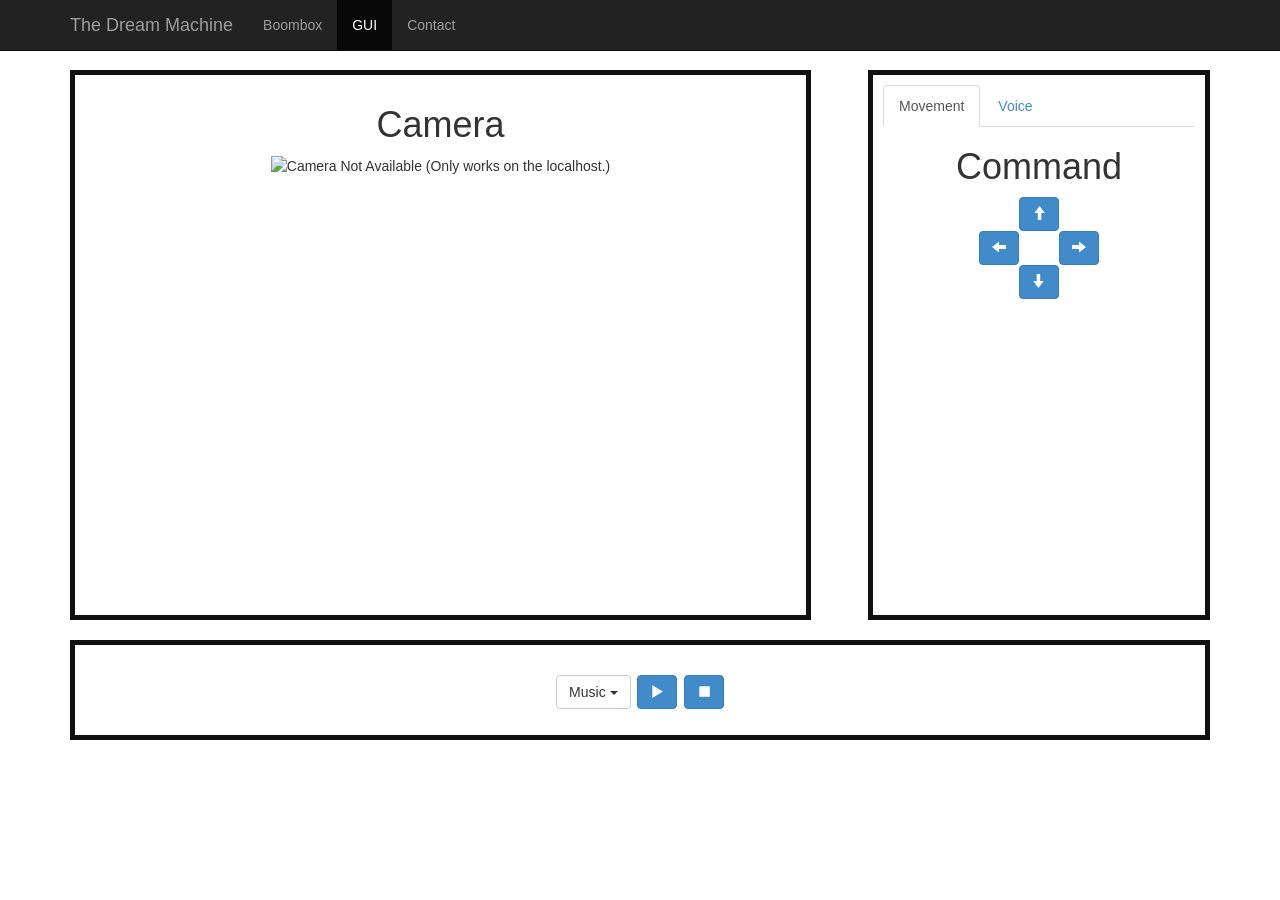
==== index.html @ 889e5d4f "Moving the blog and about html over to the github.io" ====
<!DOCTYPE html>
<html lang="en">
  <head>
    <meta charset="utf-8">
    <meta http-equiv="X-UA-Compatible" content="IE=edge">
    <meta name="viewport" content="width=device-width, initial-scale=1">
    <meta name="description" content="">
    <meta name="author" content="">
    <link rel="icon" href="favicon.ico">

    <title>The Dream Machine Web GUI</title>
    <!-- usuage: 1) launch the turtlebot (minimal & 3d-sensor) 2) launch the gui 3) http://localhost:31337/ -->
    <!-- also need to run robot.launch and rosbridge on the turtlebot itself -->

    <!-- Bootstrap core CSS -->
    <link href="css/bootstrap.min.css" rel="stylesheet">

    <!-- Custom styles for this template -->
    <link href="css/starter-template.css" rel="stylesheet">
    <link rel="stylesheet" type="text/css" href="http://ajax.googleapis.com/ajax/libs/jqueryui/1.8/themes/base/jquery-ui.css" />
    <link href="//netdna.bootstrapcdn.com/bootstrap/3.0.0/css/bootstrap-glyphicons.css" rel="stylesheet">

    <link rel="stylesheet" href="//code.jquery.com/ui/1.11.2/themes/smoothness/jquery-ui.css">

    <!-- My Own gui.css: -->
    <link href="css/gui.css" rel="stylesheet">

    <!-- HTML5 shim and Respond.js for IE8 support of HTML5 elements and media queries -->
    <!--[if lt IE 9]>
      <script src="https://oss.maxcdn.com/html5shiv/3.7.2/html5shiv.min.js"></script>
      <script src="https://oss.maxcdn.com/respond/1.4.2/respond.min.js"></script>
    <![endif]-->

    <!-- image viewer -->
    <script type="text/javascript" src="http://cdn.robotwebtools.org/EventEmitter2/current/eventemitter2.min.js"></script>
    <script type="text/javascript" src="http://cdn.robotwebtools.org/mjpegcanvasjs/current/mjpegcanvas.min.js"></script>

    <!-- teleop -->
    <script type="text/javascript" src="http://cdn.robotwebtools.org/roslibjs/current/roslib.min.js"></script>
    <script type="text/javascript" src="http://cdn.robotwebtools.org/keyboardteleopjs/current/keyboardteleop.min.js"></script>


    <!-- For the web image viewer setup: -->
    <script type="text/javascript">
      /**
       * Setup all visualization & GUI elements when the page is loaded. 
       */
      function init() {
      // $(document).ready(init);
        // var ros = new ROSLIB.Ros({
        //     url : 'ws://localhost:9090'
        // });

        // ros.on('connection', function() {
        //     console.log('Connected to websocket server.');
        // });

        // ros.on('error', function(error) {
        //     console.log('Error connecting to websocket server: ', error);
        // });

        // ros.on('close', function() {
        //     console.log('Connection to websocket server closed.');
        // });

        // var listener = new ROSLIB.Topic({
        //     ros : ros,
        //     name : '/voice_handler/voice_actions',
        //     messageType : 'std_msgs/String'   
        // });

        // listener.subscribe(function(message) {
        //     console.log('Received message on ' + listener.name + ': ' + message.data);
        //     listener.unsubscribe();
        // });

        // console.log(listener);

        // alert("HELLO");

        // Create the main viewer.
        // var viewer = new MJPEGCANVAS.Viewer({
        //   divID : 'mjpeg',
        //   host : 'localhost',
        //   width : 640,
        //   height : 480,
        //   topic : '/camera/rgb/image_color'
        // });

      //   // Connecting to ROS.
      //   var ros = new ROSLIB.Ros({
      //     url : 'ws://softshell.cs.washington.edu:9090'
      //   });

      //   // Initialize the teleop.
      //   var teleop = new KEYBOARDTELEOP.Teleop({
      //     ros : ros,
      //     topic : '/base_controller/command'
      //   });

      //   // Create a UI slider using JQuery UI.
      //   $('#speed-slider').slider({
      //     range : 'min',
      //     min : 0,
      //     max : 100,
      //     value : 90,
      //     slide : function(event, ui) {
      //       // Change the speed label.
      //       $('#speed-label').html('Speed: ' + ui.value + '%');
      //       // Scale the speed.
      //       teleop.scale = (ui.value / 100.0);
      //     }
      //   });

      //   // Set the initial speed .
      //   $('#speed-label').html('Speed: ' + ($('#speed-slider').slider('value')) + '%');
      //   teleop.scale = ($('#speed-slider').slider('value') / 100.0);
      }

      // ros.on('connection', function() {
      //     console.log('Connected to websocket server.');
      // });

      // ros.on('error', function(error) {
      //     console.log('Error connecting to websocket server: ', error);
      // });

      // ros.on('close', function() {
      //     console.log('Connection to websocket server closed.');
      // });

      // var listener = new ROSLIB.Topic({
      //     ros : ros,
      //     name : '/voice_handler/voice_actions',
      //     messageType : 'std_msgs/String'
      // });

      // listener.subscribe(function(message) {
      //     console.log('Received message on ' + listener.name + ': ' + message.data);
      //     alert("hello");
      //     listener.unsubscribe();
      // });

      // ros.getParams(function(params) {
      //     console.log(params);
      // });

    </script>
  </head>

  <body onload="init()">
    <nav class="navbar navbar-inverse navbar-fixed-top" role="navigation">
      <div class="container">
        <div class="navbar-header">
          <button type="button" class="navbar-toggle collapsed" data-toggle="collapse" data-target="#navbar" aria-expanded="false" aria-controls="navbar">
            <span class="sr-only">Toggle navigation</span>
            <span class="icon-bar"></span>
            <span class="icon-bar"></span>
            <span class="icon-bar"></span>
          </button>
          <a class="navbar-brand" href="#">The Dream Machine</a>
        </div>
        <div id="navbar" class="collapse navbar-collapse">
          <ul class="nav navbar-nav">
            <li><a href="#">Boombox</a></li>
            <li class="active"><a href="index.html">GUI</a></li>
            <li><a href="#">Contact</a></li>
          </ul>
        </div><!--/.nav-collapse -->
      </div>
    </nav>

    <div class="container">
      <div class="starter-template">
        <!-- For the ROS image viewer: -->
        <div id="image-div">
          <h1>Camera</h1>
          <div id="mjpeg"></div>
          <img src="http://localhost:8080/stream?topic=/camera/rgb/image_raw" alt="Camera Not Available (Only works on the localhost.)" style="width:560px;height:420px"/>
          <!-- 640/480 -->
        </div>
      </div>

      <div class="starter-template">
        <div id="command-div">

          <ul class="nav nav-tabs" role="tablist" id="myTab">
            <li role="presentation" class="active"><a href="#movement-tab" role="tab" data-toggle="tab">Movement</a></li>
            <li role="presentation"><a href="#voice-tab" role="tab" data-toggle="tab">Voice</a></li>
          </ul>

          <div class="tab-content">
            <div role="tabpanel" class="tab-pane active" id="movement-tab">
              <h1>Command</h1>
              <div id="speed-label"></div>
              <div id="speed-slider"></div>
              <div id="arrow-commands">
                <table>
                  <tr>
                    <td></td>
                    <!-- forward -->
                    <td><button class="btn btn-primary" id="forward-command" ><span class="glyphicon glyphicon-arrow-up"></span></button></td>
                    <td></td>
                  </tr>
                  <tr>
                    <!-- left -->
                    <td><button class="btn btn-primary" onmousedown="base_command_start(0, 0, 0.5)" onmouseup="base_command_end()"><span class="glyphicon glyphicon-arrow-left"></span></button></td>
                    <td></td>
                    <!-- right -->
                    <td><button class="btn btn-primary" onmousedown="base_command_start(0, 0, -0.5)" onmouseup="base_command_end()"><span class="glyphicon glyphicon-arrow-right"></span></button></td>
                  </tr>
                  <tr>
                    <td></td>
                    <!-- backward -->
                    <td><button class="btn btn-primary" onmousedown="base_command_start(-0.1, 0, 0)" onmouseup="base_command_end()"><span class="glyphicon glyphicon-arrow-down"></span></button></td>
                    <td></td>
                  </tr>
                </table>
              </div>
            </div>

            <div role="tabpanel" class="tab-pane" id="voice-tab">
              <div id="previous-commands">
                <h3>Previous Commands</h3>
                  <ol id="command-list" class="list-group"></ol>
              </div>
            </div>
          </div>
        </div>
      </div>

      <div class="starter-template">
        <div id="music-div">
          <h3>
            <div class="dropdown">
              <button class="btn btn-default dropdown-toggle" type="button" id="dropdownMenu1" data-toggle="dropdown">
                Music
                <span class="caret"></span>
              </button>
              <ul id="music-dropdown" class="dropdown-menu" role="menu" aria-labelledby="dropdownMenu1">
                <li id="cirrus" role="presentation"><a role="menuitem" tabindex="-1" href="#">Bonobo - Cirrus.wav</a></li>
                <li id="recurring" role="presentation"><a role="menuitem" tabindex="-1" href="#">Bonobo - Recurring.wav</a></li>
                <li id="silver" role="presentation"><a role="menuitem" tabindex="-1" href="#">Bonobo - Silver.wav</a></li>
                <li id="never" role="presentation"><a role="menuitem" tabindex="-1" href="#">Rick Astley - Never Gonna Give You Up.wav</a></li>
                <li id="baby" role="presentation"><a role="menuitem" tabindex="-1" href="#">Sir MixALot - Baby Got Back.wav</a></li>
                <li id="beautiful" role="presentation"><a role="menuitem" tabindex="-1" href="#">Uppermost - Beautiful Light.wav</a></li>
                <li id="energy" role="presentation"><a role="menuitem" tabindex="-1" href="#">Uppermost - Energy.wav</a></li>
              </ul>

              <button id="play-music" class="btn btn-primary"><span class="glyphicon glyphicon-play"></span></button>
              <button id="stop-music" class="btn btn-primary"><span class="glyphicon glyphicon-stop"></span></button>
            </div>
          </h3>
        </div>
      </div>

    </div><!-- /.container -->

    <!-- Bootstrap core JavaScript
    ================================================== -->
    <!-- Placed at the end of the document so the pages load faster -->
    <script src="https://ajax.googleapis.com/ajax/libs/jquery/1.11.1/jquery.min.js"></script>
    <script type="text/javascript" src="https://ajax.googleapis.com/ajax/libs/jqueryui/1.11.1/jquery-ui.min.js"></script>
    <script src="js/bootstrap.min.js"></script>
    <!-- IE10 viewport hack for Surface/desktop Windows 8 bug -->
    <!-- <script src="js/ie10-viewport-bug-workaround.js"></script> -->
    <script src="js/kinetic-v4.7.2.min.js"></script>
    <script src="js/command.js"></script>
  </body>
</html>
---- css/starter-template.css ----
body {
  padding-top: 70px;
}
---- css/gui.css ----
#image-div {
  border: 5px solid #101010;
  width: 65%;
  height: 550px;
  float: left;
  margin-bottom: 20px;
}

#command-div {
  border: 5px solid #101010;
  width: 30%;
  height: 550px;
  float: right;
  overflow: hidden;
}

#music-div {
  border: 5px solid #101010;
  height: 100px;
  clear: both;
}

#previous-commands {
  border: 5px solid #101010;
  height: 425px;
  margin: 20px;
  overflow: scroll;
}

#image-div, #command-div, #music-div {
  padding: 10px 10px;
  text-align: center;
}

#arrow-commands {
  text-align: center;
  width: 120px;
  margin: 0 auto;
  padding-bottom: 30px;
}
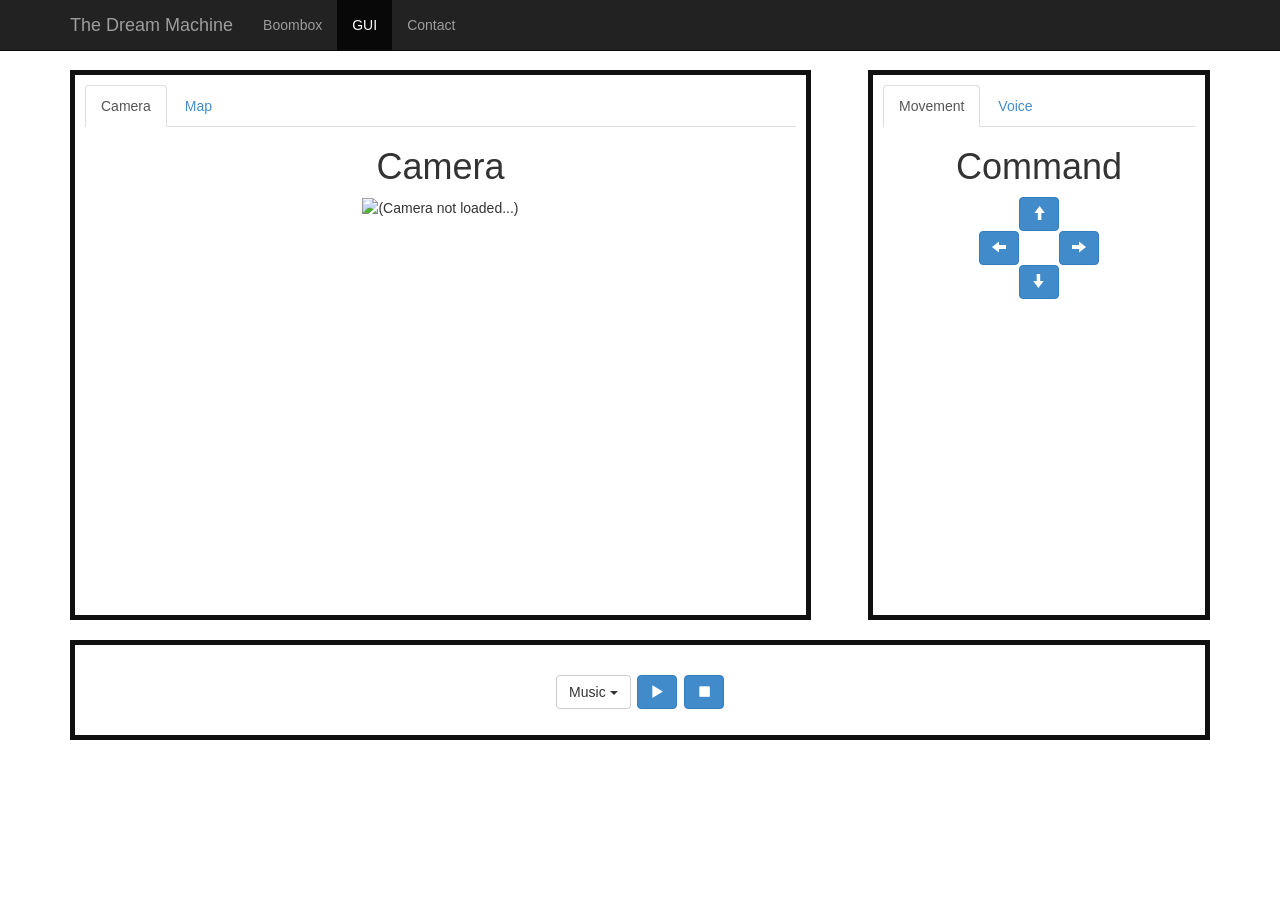
==== commit 091a024b: "Working on incorporating the map in the web gui." ====
--- a/index.html
+++ b/index.html
@@ -16,139 +16,35 @@
     <link href="css/bootstrap.min.css" rel="stylesheet">
 
     <!-- Custom styles for this template -->
-    <link href="css/starter-template.css" rel="stylesheet">
     <link rel="stylesheet" type="text/css" href="http://ajax.googleapis.com/ajax/libs/jqueryui/1.8/themes/base/jquery-ui.css" />
     <link href="//netdna.bootstrapcdn.com/bootstrap/3.0.0/css/bootstrap-glyphicons.css" rel="stylesheet">
-
     <link rel="stylesheet" href="//code.jquery.com/ui/1.11.2/themes/smoothness/jquery-ui.css">
 
     <!-- My Own gui.css: -->
     <link href="css/gui.css" rel="stylesheet">
 
-    <!-- HTML5 shim and Respond.js for IE8 support of HTML5 elements and media queries -->
-    <!--[if lt IE 9]>
-      <script src="https://oss.maxcdn.com/html5shiv/3.7.2/html5shiv.min.js"></script>
-      <script src="https://oss.maxcdn.com/respond/1.4.2/respond.min.js"></script>
-    <![endif]-->
+    <!-- Bootstrap core JavaScript
+    ================================================== -->
+    <script src="https://ajax.googleapis.com/ajax/libs/jquery/1.11.1/jquery.min.js"></script>
+    <script type="text/javascript" src="https://ajax.googleapis.com/ajax/libs/jqueryui/1.11.1/jquery-ui.min.js"></script>
+    <script src="js/bootstrap.min.js"></script>
 
-    <!-- image viewer -->
+    <!-- local JS files -->
+    <script src="js/kinetic-v4.7.2.min.js"></script>
+    <script src="js/command.js"></script>
+
+    <!-- required scripts -->
+    <script type="text/javascript" src="http://cdn.robotwebtools.org/EaselJS/current/easeljs.min.js"></script>
     <script type="text/javascript" src="http://cdn.robotwebtools.org/EventEmitter2/current/eventemitter2.min.js"></script>
     <script type="text/javascript" src="http://cdn.robotwebtools.org/mjpegcanvasjs/current/mjpegcanvas.min.js"></script>
-
-    <!-- teleop -->
     <script type="text/javascript" src="http://cdn.robotwebtools.org/roslibjs/current/roslib.min.js"></script>
     <script type="text/javascript" src="http://cdn.robotwebtools.org/keyboardteleopjs/current/keyboardteleop.min.js"></script>
-
-
-    <!-- For the web image viewer setup: -->
-    <script type="text/javascript">
-      /**
-       * Setup all visualization & GUI elements when the page is loaded. 
-       */
-      function init() {
-      // $(document).ready(init);
-        // var ros = new ROSLIB.Ros({
-        //     url : 'ws://localhost:9090'
-        // });
-
-        // ros.on('connection', function() {
-        //     console.log('Connected to websocket server.');
-        // });
-
-        // ros.on('error', function(error) {
-        //     console.log('Error connecting to websocket server: ', error);
-        // });
-
-        // ros.on('close', function() {
-        //     console.log('Connection to websocket server closed.');
-        // });
-
-        // var listener = new ROSLIB.Topic({
-        //     ros : ros,
-        //     name : '/voice_handler/voice_actions',
-        //     messageType : 'std_msgs/String'   
-        // });
-
-        // listener.subscribe(function(message) {
-        //     console.log('Received message on ' + listener.name + ': ' + message.data);
-        //     listener.unsubscribe();
-        // });
-
-        // console.log(listener);
-
-        // alert("HELLO");
-
-        // Create the main viewer.
-        // var viewer = new MJPEGCANVAS.Viewer({
-        //   divID : 'mjpeg',
-        //   host : 'localhost',
-        //   width : 640,
-        //   height : 480,
-        //   topic : '/camera/rgb/image_color'
-        // });
-
-      //   // Connecting to ROS.
-      //   var ros = new ROSLIB.Ros({
-      //     url : 'ws://softshell.cs.washington.edu:9090'
-      //   });
-
-      //   // Initialize the teleop.
-      //   var teleop = new KEYBOARDTELEOP.Teleop({
-      //     ros : ros,
-      //     topic : '/base_controller/command'
-      //   });
-
-      //   // Create a UI slider using JQuery UI.
-      //   $('#speed-slider').slider({
-      //     range : 'min',
-      //     min : 0,
-      //     max : 100,
-      //     value : 90,
-      //     slide : function(event, ui) {
-      //       // Change the speed label.
-      //       $('#speed-label').html('Speed: ' + ui.value + '%');
-      //       // Scale the speed.
-      //       teleop.scale = (ui.value / 100.0);
-      //     }
-      //   });
-
-      //   // Set the initial speed .
-      //   $('#speed-label').html('Speed: ' + ($('#speed-slider').slider('value')) + '%');
-      //   teleop.scale = ($('#speed-slider').slider('value') / 100.0);
-      }
-
-      // ros.on('connection', function() {
-      //     console.log('Connected to websocket server.');
-      // });
-
-      // ros.on('error', function(error) {
-      //     console.log('Error connecting to websocket server: ', error);
-      // });
-
-      // ros.on('close', function() {
-      //     console.log('Connection to websocket server closed.');
-      // });
-
-      // var listener = new ROSLIB.Topic({
-      //     ros : ros,
-      //     name : '/voice_handler/voice_actions',
-      //     messageType : 'std_msgs/String'
-      // });
-
-      // listener.subscribe(function(message) {
-      //     console.log('Received message on ' + listener.name + ': ' + message.data);
-      //     alert("hello");
-      //     listener.unsubscribe();
-      // });
-
-      // ros.getParams(function(params) {
-      //     console.log(params);
-      // });
-
-    </script>
+    <script type="text/javascript" src="http://cdn.robotwebtools.org/ros2djs/current/ros2d.min.js"></script>
+    <script type="text/javascript" src="http://cdn.robotwebtools.org/nav2djs/current/nav2d.min.js"></script>
   </head>
 
-  <body onload="init()">
+  <body>
+    <!-- navbar -->
     <nav class="navbar navbar-inverse navbar-fixed-top" role="navigation">
       <div class="container">
         <div class="navbar-header">
@@ -170,101 +66,108 @@
       </div>
     </nav>
 
+    <!-- entire body for the web gui -->
     <div class="container">
-      <div class="starter-template">
-        <!-- For the ROS image viewer: -->
-        <div id="image-div">
-          <h1>Camera</h1>
-          <div id="mjpeg"></div>
-          <img src="http://localhost:8080/stream?topic=/camera/rgb/image_raw" alt="Camera Not Available (Only works on the localhost.)" style="width:560px;height:420px"/>
-          <!-- 640/480 -->
+
+      <!-- viewer tabs -->
+      <div id="image-div">
+
+        <ul class="nav nav-tabs" role="tablist" id="viewer-tabs">
+          <li role="presentation" class="active"><a href="#camera-tab" role="tab" data-toggle="tab">Camera</a></li>
+          <li role="presentation"><a href="#map-tab" role="tab" data-toggle="tab">Map</a></li>
+        </ul>
+
+        <div class="tab-content">
+          <!-- camera tab -->
+          <div role="tabpanel" class="tab-pane active" id="camera-tab">
+            <h1>Camera</h1>
+            <img src="http://localhost:8080/stream?topic=/camera/rgb/image_raw" alt="(Camera not loaded...)" style="width:560px;height:420px"/> <!-- 640/480 -->
+          </div>
+
+          <!-- map tab -->
+          <div role="tabpanel" class="tab-pane" id="map-tab">
+            <h1>Map</h1>
+            <div id="map_nav"></div>
+          </div>
         </div>
       </div>
 
-      <div class="starter-template">
-        <div id="command-div">
+      <!-- command tabs -->
+      <div id="command-div">
 
-          <ul class="nav nav-tabs" role="tablist" id="myTab">
-            <li role="presentation" class="active"><a href="#movement-tab" role="tab" data-toggle="tab">Movement</a></li>
-            <li role="presentation"><a href="#voice-tab" role="tab" data-toggle="tab">Voice</a></li>
-          </ul>
+        <ul class="nav nav-tabs" role="tablist" id="command-tabs">
+          <li role="presentation" class="active"><a href="#movement-tab" role="tab" data-toggle="tab">Movement</a></li>
+          <li role="presentation"><a href="#voice-tab" role="tab" data-toggle="tab">Voice</a></li>
+        </ul>
 
-          <div class="tab-content">
-            <div role="tabpanel" class="tab-pane active" id="movement-tab">
-              <h1>Command</h1>
-              <div id="speed-label"></div>
-              <div id="speed-slider"></div>
-              <div id="arrow-commands">
-                <table>
-                  <tr>
-                    <td></td>
-                    <!-- forward -->
-                    <td><button class="btn btn-primary" id="forward-command" ><span class="glyphicon glyphicon-arrow-up"></span></button></td>
-                    <td></td>
-                  </tr>
-                  <tr>
-                    <!-- left -->
-                    <td><button class="btn btn-primary" onmousedown="base_command_start(0, 0, 0.5)" onmouseup="base_command_end()"><span class="glyphicon glyphicon-arrow-left"></span></button></td>
-                    <td></td>
-                    <!-- right -->
-                    <td><button class="btn btn-primary" onmousedown="base_command_start(0, 0, -0.5)" onmouseup="base_command_end()"><span class="glyphicon glyphicon-arrow-right"></span></button></td>
-                  </tr>
-                  <tr>
-                    <td></td>
-                    <!-- backward -->
-                    <td><button class="btn btn-primary" onmousedown="base_command_start(-0.1, 0, 0)" onmouseup="base_command_end()"><span class="glyphicon glyphicon-arrow-down"></span></button></td>
-                    <td></td>
-                  </tr>
-                </table>
-              </div>
+        <!-- arrow commands -->
+        <div class="tab-content">
+          <div role="tabpanel" class="tab-pane active" id="movement-tab">
+            <h1>Command</h1>
+            <div id="arrow-commands">
+              <table>
+                <tr>
+                  <td></td>
+                  <!-- forward -->
+                  <td><button class="btn btn-primary" id="forward-command" ><span class="glyphicon glyphicon-arrow-up"></span></button></td>
+                  <td></td>
+                </tr>
+
+                <tr>
+                  <!-- left -->
+                  <td><button class="btn btn-primary" onmousedown="base_command_start(0, 0, 0.5)" onmouseup="base_command_end()"><span class="glyphicon glyphicon-arrow-left"></span></button></td>
+                  <td></td>
+                  <!-- right -->
+                  <td><button class="btn btn-primary" onmousedown="base_command_start(0, 0, -0.5)" onmouseup="base_command_end()"><span class="glyphicon glyphicon-arrow-right"></span></button></td>
+                </tr>
+
+                <tr>
+                  <td></td>
+                  <!-- backward -->
+                  <td><button class="btn btn-primary" onmousedown="base_command_start(-0.1, 0, 0)" onmouseup="base_command_end()"><span class="glyphicon glyphicon-arrow-down"></span></button></td>
+                  <td></td>
+                </tr>
+              </table>
             </div>
+          </div>
 
-            <div role="tabpanel" class="tab-pane" id="voice-tab">
-              <div id="previous-commands">
-                <h3>Previous Commands</h3>
-                  <ol id="command-list" class="list-group"></ol>
-              </div>
+          <!-- voice commands -->
+          <div role="tabpanel" class="tab-pane" id="voice-tab">
+            <div id="previous-commands">
+              <h3>Previous Commands</h3>
+                <ol id="command-list" class="list-group"></ol>
             </div>
           </div>
         </div>
       </div>
 
-      <div class="starter-template">
-        <div id="music-div">
-          <h3>
-            <div class="dropdown">
-              <button class="btn btn-default dropdown-toggle" type="button" id="dropdownMenu1" data-toggle="dropdown">
-                Music
-                <span class="caret"></span>
-              </button>
-              <ul id="music-dropdown" class="dropdown-menu" role="menu" aria-labelledby="dropdownMenu1">
-                <li id="cirrus" role="presentation"><a role="menuitem" tabindex="-1" href="#">Bonobo - Cirrus.wav</a></li>
-                <li id="recurring" role="presentation"><a role="menuitem" tabindex="-1" href="#">Bonobo - Recurring.wav</a></li>
-                <li id="silver" role="presentation"><a role="menuitem" tabindex="-1" href="#">Bonobo - Silver.wav</a></li>
-                <li id="never" role="presentation"><a role="menuitem" tabindex="-1" href="#">Rick Astley - Never Gonna Give You Up.wav</a></li>
-                <li id="baby" role="presentation"><a role="menuitem" tabindex="-1" href="#">Sir MixALot - Baby Got Back.wav</a></li>
-                <li id="beautiful" role="presentation"><a role="menuitem" tabindex="-1" href="#">Uppermost - Beautiful Light.wav</a></li>
-                <li id="energy" role="presentation"><a role="menuitem" tabindex="-1" href="#">Uppermost - Energy.wav</a></li>
-              </ul>
+      <!-- music player div -->
+      <div id="music-div">
+        <h3>
+          <div class="dropdown">
+            <button class="btn btn-default dropdown-toggle" type="button" id="dropdownMenu1" data-toggle="dropdown">
+              Music
+              <span class="caret"></span>
+            </button>
 
-              <button id="play-music" class="btn btn-primary"><span class="glyphicon glyphicon-play"></span></button>
-              <button id="stop-music" class="btn btn-primary"><span class="glyphicon glyphicon-stop"></span></button>
-            </div>
-          </h3>
-        </div>
+            <ul id="music-dropdown" class="dropdown-menu" role="menu" aria-labelledby="dropdownMenu1">
+              <li id="cirrus" role="presentation"><a role="menuitem" tabindex="-1" href="#">Bonobo - Cirrus.wav</a></li>
+              <li id="recurring" role="presentation"><a role="menuitem" tabindex="-1" href="#">Bonobo - Recurring.wav</a></li>
+              <li id="silver" role="presentation"><a role="menuitem" tabindex="-1" href="#">Bonobo - Silver.wav</a></li>
+              <li id="never" role="presentation"><a role="menuitem" tabindex="-1" href="#">Rick Astley - Never Gonna Give You Up.wav</a></li>
+              <li id="baby" role="presentation"><a role="menuitem" tabindex="-1" href="#">Sir MixALot - Baby Got Back.wav</a></li>
+              <li id="beautiful" role="presentation"><a role="menuitem" tabindex="-1" href="#">Uppermost - Beautiful Light.wav</a></li>
+              <li id="energy" role="presentation"><a role="menuitem" tabindex="-1" href="#">Uppermost - Energy.wav</a></li>
+            </ul>
+
+            <button id="play-music" class="btn btn-primary"><span class="glyphicon glyphicon-play"></span></button>
+            <button id="stop-music" class="btn btn-primary"><span class="glyphicon glyphicon-stop"></span></button>
+          </div>
+        </h3>
       </div>
 
     </div><!-- /.container -->
-
-    <!-- Bootstrap core JavaScript
-    ================================================== -->
-    <!-- Placed at the end of the document so the pages load faster -->
-    <script src="https://ajax.googleapis.com/ajax/libs/jquery/1.11.1/jquery.min.js"></script>
-    <script type="text/javascript" src="https://ajax.googleapis.com/ajax/libs/jqueryui/1.11.1/jquery-ui.min.js"></script>
-    <script src="js/bootstrap.min.js"></script>
-    <!-- IE10 viewport hack for Surface/desktop Windows 8 bug -->
-    <!-- <script src="js/ie10-viewport-bug-workaround.js"></script> -->
-    <script src="js/kinetic-v4.7.2.min.js"></script>
-    <script src="js/command.js"></script>
   </body>
 </html>
+
+
--- a/css/gui.css
+++ b/css/gui.css
@@ -1,3 +1,7 @@
+body {
+  padding-top: 70px;
+}
+
 #image-div {
   border: 5px solid #101010;
   width: 65%;
@@ -37,4 +41,6 @@
   width: 120px;
   margin: 0 auto;
   padding-bottom: 30px;
-}+}
+
+
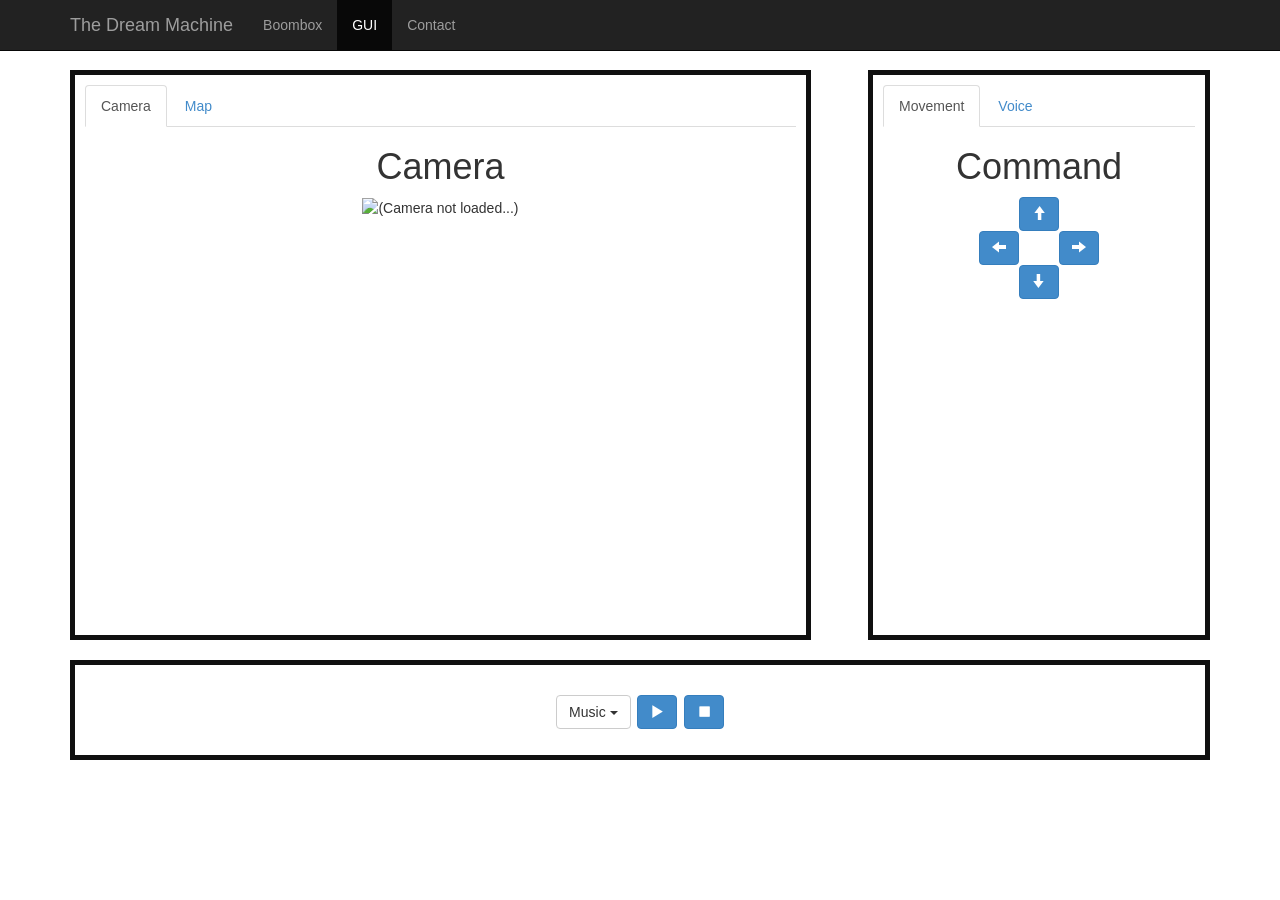
==== commit e60600bd: "Integrated most of v0 and get the map displayed." ====
--- a/index.html
+++ b/index.html
@@ -9,8 +9,16 @@
     <link rel="icon" href="favicon.ico">
 
     <title>The Dream Machine Web GUI</title>
-    <!-- usuage: 1) launch the turtlebot (minimal & 3d-sensor) 2) launch the gui 3) http://localhost:31337/ -->
-    <!-- also need to run robot.launch and rosbridge on the turtlebot itself -->
+    <!-- 
+      usuage instructions:
+        1) ssh & launch from turtlebot (minimal & 3d-sensor)
+        2) roslaunch dream_machine robot.launch (on turtlebot)
+        3) rosrun robot_pose_publisher robot_pose_publisher (on turtlebot - for the map)
+        4) roslaunch turtlebot_navigation amcl_demo.launch map_file:=/home/turtlebot/maps/003d.map.yaml (on turtlebot - for the map)
+        5) roslaunch rosbridge_server rosbridge_websocket.launch (on turtlebot)
+        6) launch the gui (setrobot softshell)
+        7) http://localhost:31337
+    -->
 
     <!-- Bootstrap core CSS -->
     <link href="css/bootstrap.min.css" rel="stylesheet">
@@ -20,8 +28,20 @@
     <link href="//netdna.bootstrapcdn.com/bootstrap/3.0.0/css/bootstrap-glyphicons.css" rel="stylesheet">
     <link rel="stylesheet" href="//code.jquery.com/ui/1.11.2/themes/smoothness/jquery-ui.css">
 
+    <!-- bootstrap music player CSS -->
+    <link href="https://maxcdn.bootstrapcdn.com/font-awesome/4.2.0/css/font-awesome.min.css" rel="stylesheet">
+    <!-- <link href="https://raw.githubusercontent.com/duanewilson/bootstrap-player/master/css/bootstrap-player.css" rel="stylesheet"> -->
+
     <!-- My Own gui.css: -->
     <link href="css/gui.css" rel="stylesheet">
+
+    <!-- required scripts -->
+    <script type="text/javascript" src="http://cdn.robotwebtools.org/EaselJS/current/easeljs.min.js"></script>
+    <script type="text/javascript" src="http://cdn.robotwebtools.org/EventEmitter2/current/eventemitter2.min.js"></script>
+    <script type="text/javascript" src="http://cdn.robotwebtools.org/roslibjs/current/roslib.min.js"></script>
+    <script type="text/javascript" src="http://cdn.robotwebtools.org/keyboardteleopjs/current/keyboardteleop.min.js"></script>
+    <script type="text/javascript" src="http://cdn.robotwebtools.org/ros2djs/current/ros2d.min.js"></script>
+    <script type="text/javascript" src="http://cdn.robotwebtools.org/nav2djs/current/nav2d.min.js"></script> 
 
     <!-- Bootstrap core JavaScript
     ================================================== -->
@@ -29,18 +49,15 @@
     <script type="text/javascript" src="https://ajax.googleapis.com/ajax/libs/jqueryui/1.11.1/jquery-ui.min.js"></script>
     <script src="js/bootstrap.min.js"></script>
 
+    <!-- bootstrap music player JS -->
+    <!-- 
+    <script src="https://raw.githubusercontent.com/fryn/html5slider/gh-pages/html5slider.js"></script>
+    <script src="https://raw.githubusercontent.com/duanewilson/bootstrap-player/master/js/bootstrap-player.js"></script>
+    -->
+
     <!-- local JS files -->
     <script src="js/kinetic-v4.7.2.min.js"></script>
     <script src="js/command.js"></script>
-
-    <!-- required scripts -->
-    <script type="text/javascript" src="http://cdn.robotwebtools.org/EaselJS/current/easeljs.min.js"></script>
-    <script type="text/javascript" src="http://cdn.robotwebtools.org/EventEmitter2/current/eventemitter2.min.js"></script>
-    <script type="text/javascript" src="http://cdn.robotwebtools.org/mjpegcanvasjs/current/mjpegcanvas.min.js"></script>
-    <script type="text/javascript" src="http://cdn.robotwebtools.org/roslibjs/current/roslib.min.js"></script>
-    <script type="text/javascript" src="http://cdn.robotwebtools.org/keyboardteleopjs/current/keyboardteleop.min.js"></script>
-    <script type="text/javascript" src="http://cdn.robotwebtools.org/ros2djs/current/ros2d.min.js"></script>
-    <script type="text/javascript" src="http://cdn.robotwebtools.org/nav2djs/current/nav2d.min.js"></script>
   </head>
 
   <body>
@@ -115,16 +132,16 @@
 
                 <tr>
                   <!-- left -->
-                  <td><button class="btn btn-primary" onmousedown="base_command_start(0, 0, 0.5)" onmouseup="base_command_end()"><span class="glyphicon glyphicon-arrow-left"></span></button></td>
+                  <td><button class="btn btn-primary" id="left-command"><span class="glyphicon glyphicon-arrow-left"></span></button></td>
                   <td></td>
                   <!-- right -->
-                  <td><button class="btn btn-primary" onmousedown="base_command_start(0, 0, -0.5)" onmouseup="base_command_end()"><span class="glyphicon glyphicon-arrow-right"></span></button></td>
+                  <td><button class="btn btn-primary" id="right-command"><span class="glyphicon glyphicon-arrow-right"></span></button></td>
                 </tr>
 
                 <tr>
                   <td></td>
                   <!-- backward -->
-                  <td><button class="btn btn-primary" onmousedown="base_command_start(-0.1, 0, 0)" onmouseup="base_command_end()"><span class="glyphicon glyphicon-arrow-down"></span></button></td>
+                  <td><button class="btn btn-primary" id="backward-command"><span class="glyphicon glyphicon-arrow-down"></span></button></td>
                   <td></td>
                 </tr>
               </table>
@@ -162,11 +179,37 @@
 
             <button id="play-music" class="btn btn-primary"><span class="glyphicon glyphicon-play"></span></button>
             <button id="stop-music" class="btn btn-primary"><span class="glyphicon glyphicon-stop"></span></button>
+
+
           </div>
         </h3>
       </div>
 
     </div><!-- /.container -->
+
+    <!-- bootstrap music player -->
+    <!-- <div class="container">
+    <div class="row">
+    <h1>Minimalist Player</h1>
+    <p class="lead">Just the bits you want, IMHO</p>
+    <hr>
+    <br>
+    <div id="demo" class="row-audio clearfix center-block text-center">
+    <audio controls>
+    <source src="https://archive.org/download/Twiddle2014-09-25/Twiddle2014-9-25Track10.ogg" type="audio/ogg" />
+    <source src="https://ia801404.us.archive.org/22/items/Twiddle2014-09-25/Twiddle2014-9-25Track10.mp3" type="audio/mpeg" />
+    <a href="https://ia801404.us.archive.org/22/items/Twiddle2014-09-25/Twiddle2014-9-25Track10.mp3">La Bamba</a>
+    </audio>
+    </div>
+    <br>
+    <hr>
+    <p>
+    <small class="text-muted">La Bamba by Twiddle : Live at Vermont Technical College on 2014-09-25 (September 25, 2014)</small>
+    </p>
+    </div>
+    </div>
+    -->
+
   </body>
 </html>
 
--- a/css/gui.css
+++ b/css/gui.css
@@ -5,7 +5,7 @@
 #image-div {
   border: 5px solid #101010;
   width: 65%;
-  height: 550px;
+  height: 570px;
   float: left;
   margin-bottom: 20px;
 }
@@ -13,7 +13,7 @@
 #command-div {
   border: 5px solid #101010;
   width: 30%;
-  height: 550px;
+  height: 570px;
   float: right;
   overflow: hidden;
 }
@@ -43,4 +43,7 @@
   padding-bottom: 30px;
 }
 
-
+#music-dropdown {
+  /*text-align: center;*/
+  margin-left: 400px;
+}
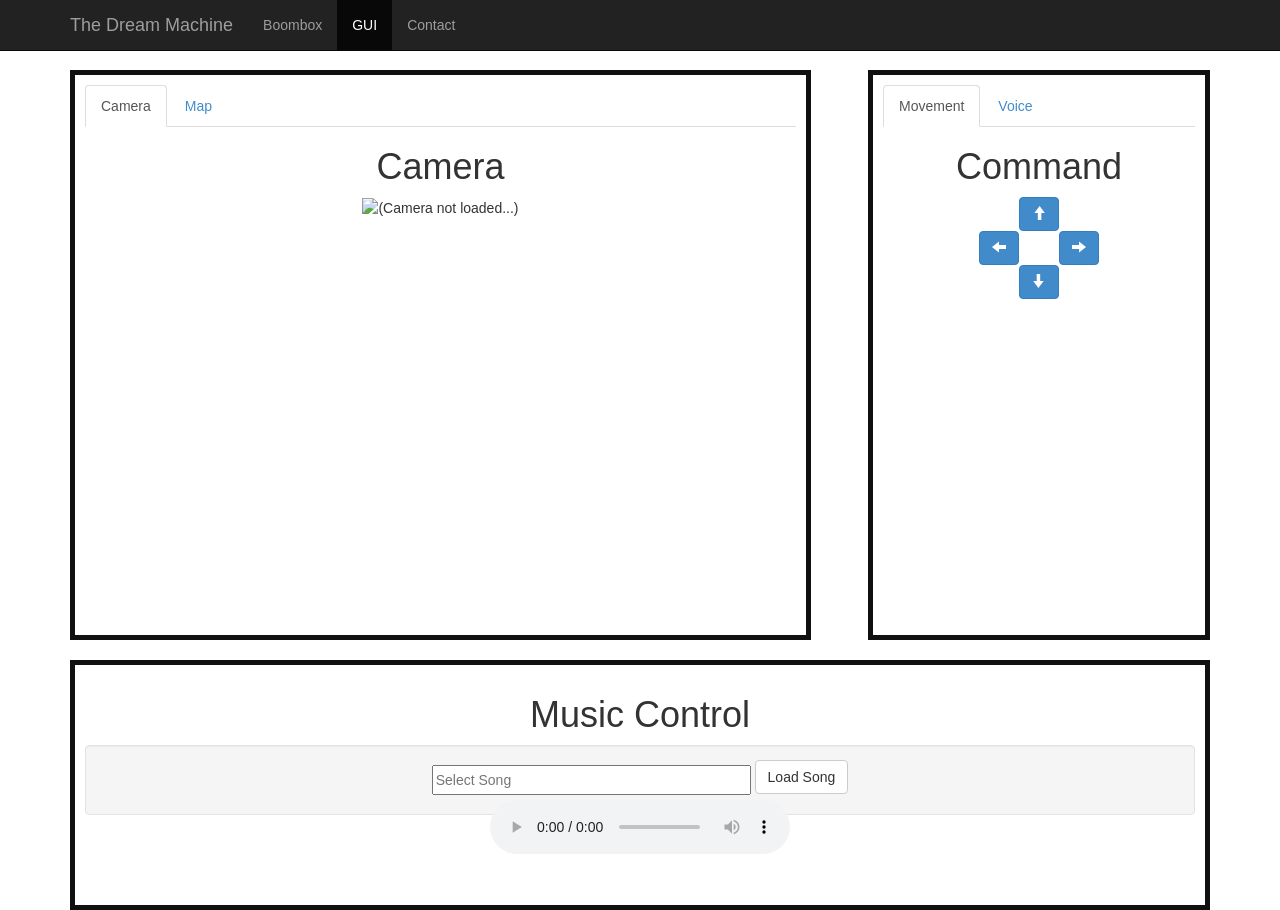
==== commit 982c3bdd: "Everything seems to be working fine with the bootstrap music player." ====
--- a/index.html
+++ b/index.html
@@ -16,8 +16,10 @@
         3) rosrun robot_pose_publisher robot_pose_publisher (on turtlebot - for the map)
         4) roslaunch turtlebot_navigation amcl_demo.launch map_file:=/home/turtlebot/maps/003d.map.yaml (on turtlebot - for the map)
         5) roslaunch rosbridge_server rosbridge_websocket.launch (on turtlebot)
-        6) launch the gui (setrobot softshell)
+        6) "setrobot softshell" -> launch the gui (setrobot softshell)
         7) http://localhost:31337
+
+        * REMEMBER TO "SETROBOT SOFTSHELL" BEFORE GUI!!!
     -->
 
     <!-- Bootstrap core CSS -->
@@ -30,10 +32,11 @@
 
     <!-- bootstrap music player CSS -->
     <link href="https://maxcdn.bootstrapcdn.com/font-awesome/4.2.0/css/font-awesome.min.css" rel="stylesheet">
-    <!-- <link href="https://raw.githubusercontent.com/duanewilson/bootstrap-player/master/css/bootstrap-player.css" rel="stylesheet"> -->
+    <link href="http://netdna.bootstrapcdn.com/twitter-bootstrap/2.3.0/css/bootstrap-combined.no-icons.min.css" rel="stylesheet">
 
     <!-- My Own gui.css: -->
     <link href="css/gui.css" rel="stylesheet">
+    <link href="css/bootstrap-player.css" rel="stylesheet">
 
     <!-- required scripts -->
     <script type="text/javascript" src="http://cdn.robotwebtools.org/EaselJS/current/easeljs.min.js"></script>
@@ -49,15 +52,13 @@
     <script type="text/javascript" src="https://ajax.googleapis.com/ajax/libs/jqueryui/1.11.1/jquery-ui.min.js"></script>
     <script src="js/bootstrap.min.js"></script>
 
-    <!-- bootstrap music player JS -->
-    <!-- 
-    <script src="https://raw.githubusercontent.com/fryn/html5slider/gh-pages/html5slider.js"></script>
-    <script src="https://raw.githubusercontent.com/duanewilson/bootstrap-player/master/js/bootstrap-player.js"></script>
-    -->
-
     <!-- local JS files -->
     <script src="js/kinetic-v4.7.2.min.js"></script>
     <script src="js/command.js"></script>
+
+    <link href="http://netdna.bootstrapcdn.com/twitter-bootstrap/2.3.0/css/bootstrap-combined.no-icons.min.css" rel="stylesheet">
+    <link href="http://netdna.bootstrapcdn.com/font-awesome/3.0.2/css/font-awesome.css" rel="stylesheet">
+    <link href="css/bootstrap-player.css" rel="stylesheet">
   </head>
 
   <body>
@@ -146,6 +147,30 @@
                 </tr>
               </table>
             </div>
+
+<!--             <h3>
+              <div class="dropdown">
+                <button class="btn btn-default dropdown-toggle" type="button" id="dropdownMenu1" data-toggle="dropdown">
+                  Music
+                  <span class="caret"></span>
+                </button>
+
+                <ul id="music-dropdown" class="dropdown-menu" role="menu" aria-labelledby="dropdownMenu1">
+                  <li id="cirrus" role="presentation"><a role="menuitem" tabindex="-1" href="#">Bonobo - Cirrus.wav</a></li>
+                  <li id="recurring" role="presentation"><a role="menuitem" tabindex="-1" href="#">Bonobo - Recurring.wav</a></li>
+                  <li id="silver" role="presentation"><a role="menuitem" tabindex="-1" href="#">Bonobo - Silver.wav</a></li>
+                  <li id="never" role="presentation"><a role="menuitem" tabindex="-1" href="#">Rick Astley - Never Gonna Give You Up.wav</a></li>
+                  <li id="baby" role="presentation"><a role="menuitem" tabindex="-1" href="#">Sir MixALot - Baby Got Back.wav</a></li>
+                  <li id="beautiful" role="presentation"><a role="menuitem" tabindex="-1" href="#">Uppermost - Beautiful Light.wav</a></li>
+                  <li id="energy" role="presentation"><a role="menuitem" tabindex="-1" href="#">Uppermost - Energy.wav</a></li>
+                </ul>
+
+                <button id="play-music" class="btn btn-primary"><span class="glyphicon glyphicon-play"></span></button>
+                <button id="stop-music" class="btn btn-primary"><span class="glyphicon glyphicon-stop"></span></button>
+
+              </div>
+            </h3> -->
+
           </div>
 
           <!-- voice commands -->
@@ -160,55 +185,33 @@
 
       <!-- music player div -->
       <div id="music-div">
-        <h3>
-          <div class="dropdown">
-            <button class="btn btn-default dropdown-toggle" type="button" id="dropdownMenu1" data-toggle="dropdown">
-              Music
-              <span class="caret"></span>
-            </button>
-
-            <ul id="music-dropdown" class="dropdown-menu" role="menu" aria-labelledby="dropdownMenu1">
-              <li id="cirrus" role="presentation"><a role="menuitem" tabindex="-1" href="#">Bonobo - Cirrus.wav</a></li>
-              <li id="recurring" role="presentation"><a role="menuitem" tabindex="-1" href="#">Bonobo - Recurring.wav</a></li>
-              <li id="silver" role="presentation"><a role="menuitem" tabindex="-1" href="#">Bonobo - Silver.wav</a></li>
-              <li id="never" role="presentation"><a role="menuitem" tabindex="-1" href="#">Rick Astley - Never Gonna Give You Up.wav</a></li>
-              <li id="baby" role="presentation"><a role="menuitem" tabindex="-1" href="#">Sir MixALot - Baby Got Back.wav</a></li>
-              <li id="beautiful" role="presentation"><a role="menuitem" tabindex="-1" href="#">Uppermost - Beautiful Light.wav</a></li>
-              <li id="energy" role="presentation"><a role="menuitem" tabindex="-1" href="#">Uppermost - Energy.wav</a></li>
-            </ul>
-
-            <button id="play-music" class="btn btn-primary"><span class="glyphicon glyphicon-play"></span></button>
-            <button id="stop-music" class="btn btn-primary"><span class="glyphicon glyphicon-stop"></span></button>
-
-
-          </div>
-        </h3>
-      </div>
-
+        <h1> Music Control </h1>
+        <div class="span5" id="bootstrap-player">
+          <div class="span5" id="useless1">
+            <div class="undefined well container-fluid playa">
+              <input id="searchMusic" class="span3" type="text" placeholder="Select Song" title="Choose song to load.">
+              <button class="btn btn-default load">Load Song</button>
+            </div>
+          </div>
+          <div id="player_control_container" class="span5">
+            <audio controls
+              data-info-title="Title_Placeholder"
+              data-info-artist="Artist_Placeholder"
+              <source src="http://www.lost-letters.com/wp-content/uploads/2013/02/cusb-cyl2985d.ogg" type="audio/ogg" />
+              <source src="http://www.lost-letters.com/wp-content/uploads/2013/02/cusb-cyl2985d.mp3" type="audio/mpeg" />
+              <a href="http://www.lost-letters.com/wp-content/uploads/2013/02/cusb-cyl2985d.mp3">cusb_cyl2985d</a>
+            </audio>
+          </div>
+        </div>
+
+      </div>
     </div><!-- /.container -->
 
-    <!-- bootstrap music player -->
-    <!-- <div class="container">
-    <div class="row">
-    <h1>Minimalist Player</h1>
-    <p class="lead">Just the bits you want, IMHO</p>
-    <hr>
-    <br>
-    <div id="demo" class="row-audio clearfix center-block text-center">
-    <audio controls>
-    <source src="https://archive.org/download/Twiddle2014-09-25/Twiddle2014-9-25Track10.ogg" type="audio/ogg" />
-    <source src="https://ia801404.us.archive.org/22/items/Twiddle2014-09-25/Twiddle2014-9-25Track10.mp3" type="audio/mpeg" />
-    <a href="https://ia801404.us.archive.org/22/items/Twiddle2014-09-25/Twiddle2014-9-25Track10.mp3">La Bamba</a>
-    </audio>
-    </div>
-    <br>
-    <hr>
-    <p>
-    <small class="text-muted">La Bamba by Twiddle : Live at Vermont Technical College on 2014-09-25 (September 25, 2014)</small>
-    </p>
-    </div>
-    </div>
-    -->
+    <script src="http://netdna.bootstrapcdn.com/twitter-bootstrap/2.3.0/js/bootstrap.min.js"></script>
+
+    <!-- bootstrap player -->
+    <script src="js/html5slider.js"></script>
+    <script src="js/bootstrap-player.js"></script>
 
   </body>
 </html>
--- a/css/gui.css
+++ b/css/gui.css
@@ -20,7 +20,7 @@
 
 #music-div {
   border: 5px solid #101010;
-  height: 100px;
+  height: 250px;
   clear: both;
 }
 
@@ -47,3 +47,12 @@
   /*text-align: center;*/
   margin-left: 400px;
 }
+
+#bootstrap-player {
+  float: none;
+  margin: 0 auto;
+}
+
+#useless1, #player_control_container {
+  margin-left: 0px;
+}
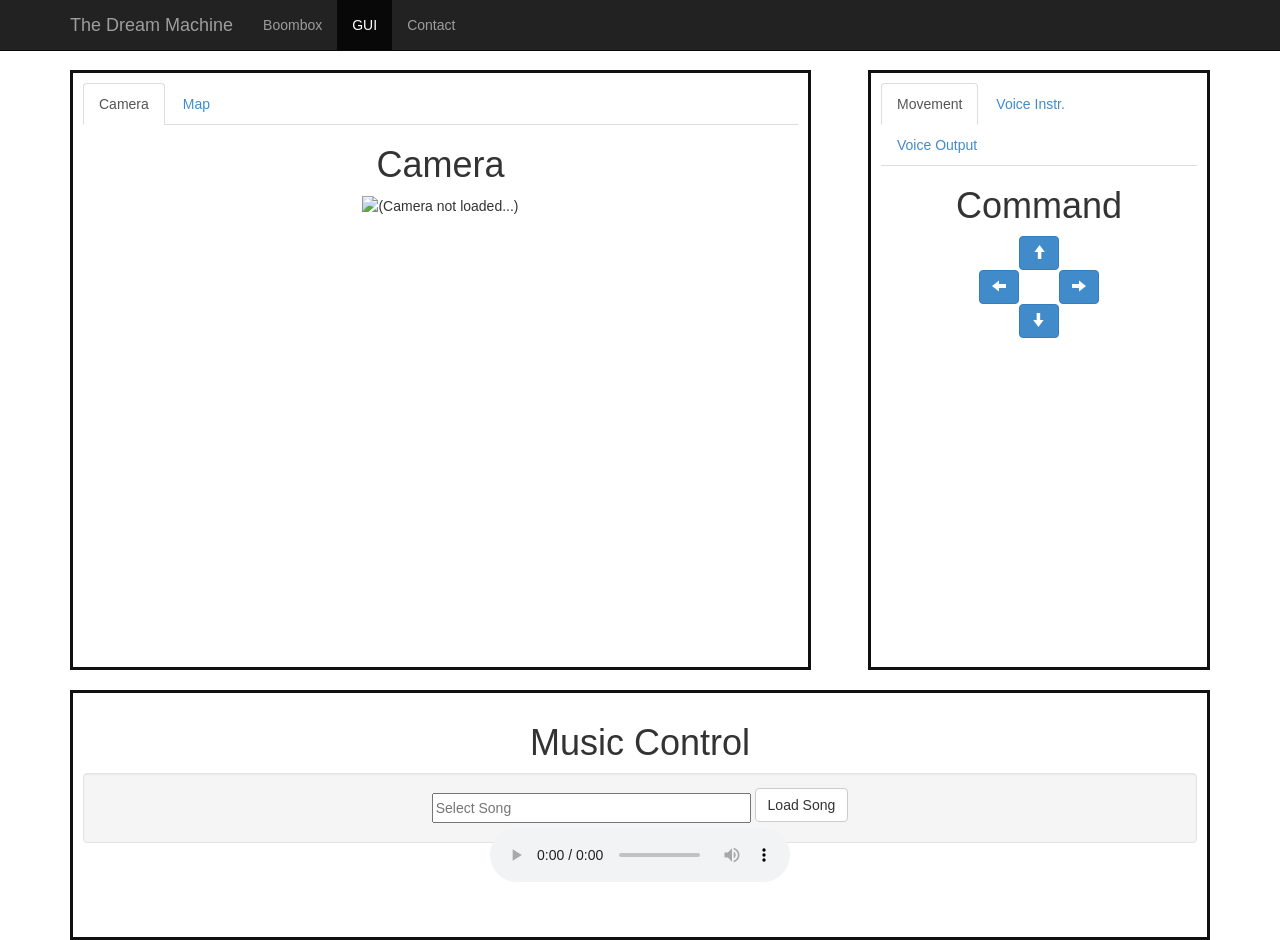
==== commit c2b6c792: "Location mode with voice commands working." ====
--- a/index.html
+++ b/index.html
@@ -15,6 +15,7 @@
         2) roslaunch dream_machine robot.launch (on turtlebot)
         3) rosrun robot_pose_publisher robot_pose_publisher (on turtlebot - for the map)
         4) roslaunch turtlebot_navigation amcl_demo.launch map_file:=/home/turtlebot/maps/003d.map.yaml (on turtlebot - for the map)
+        5) roslaunch turtlebot_rviz_launchers view_navigation.launch (locally - to see rviz)
         5) roslaunch rosbridge_server rosbridge_websocket.launch (on turtlebot)
         6) "setrobot softshell" -> launch the gui (setrobot softshell)
         7) http://localhost:31337
@@ -115,7 +116,8 @@
 
         <ul class="nav nav-tabs" role="tablist" id="command-tabs">
           <li role="presentation" class="active"><a href="#movement-tab" role="tab" data-toggle="tab">Movement</a></li>
-          <li role="presentation"><a href="#voice-tab" role="tab" data-toggle="tab">Voice</a></li>
+          <li role="presentation"><a href="#instruction-tab" role="tab" data-toggle="tab">Voice Instr.</a></li>
+          <li role="presentation"><a href="#voice-tab" role="tab" data-toggle="tab">Voice Output</a></li>
         </ul>
 
         <!-- arrow commands -->
@@ -180,6 +182,49 @@
                 <ol id="command-list" class="list-group"></ol>
             </div>
           </div>
+
+          <!-- list of available commands -->
+          <div role="tabpanel" class="tab-pane" id="instruction-tab">
+            <div id="available-commands">
+              <h3>Available Commands</h3>
+                <h4>Music Playing</h4>
+                <ol id="command-list" class="list-group">
+                  <li class="list-group-item">Play</li>
+                  <li class="list-group-item">Pause</li>
+                  <li class="list-group-item">Unpause</li>
+                  <li class="list-group-item">Stop</li>
+                  <li class="list-group-item">Volume Up</li>
+                  <li class="list-group-item">Volume Down</li>
+                </ol>
+                <h4>Music Choice</h4>
+                <ol id="command-list" class="list-group">
+                  <li class="list-group-item">Play Beautiful</li>
+                  <li class="list-group-item">Play Never</li>
+                  <li class="list-group-item">Play Baby</li>
+                  <li class="list-group-item">Play Cirrus</li>
+                  <li class="list-group-item">Play Silver</li>
+                  <li class="list-group-item">Play Energy</li>
+                  <li class="list-group-item">Play Recurring</li>
+                </ol>
+                <h4>Switching Modes</h4>
+                <ol id="command-list" class="list-group">
+                  <li class="list-group-item">Reset</li>
+                  <li class="list-group-item">Begin Fiesta</li>
+                  <li class="list-group-item">End Fiesta</li>
+                  <li class="list-group-item">Begin Location</li>
+                  <li class="list-group-item">End Location</li>
+                  <!-- <li class="list-group-item">Begin Follow</li> -->
+                  <!-- <li class="list-group-item">End Follow</li> -->
+                </ol>
+                <h4>Location Mode Specific</h4>
+                <ol id="command-list" class="list-group">
+                  <li class="list-group-item">Goto Home</li>
+                  <li class="list-group-item">Goto Center</li>
+                  <li class="list-group-item">Goto Charging</li>
+                  <li class="list-group-item">Goto Door</li>
+                </ol>
+            </div>
+          </div>
         </div>
       </div>
 
--- a/css/gui.css
+++ b/css/gui.css
@@ -3,37 +3,51 @@
 }
 
 #image-div {
-  border: 5px solid #101010;
+  border: 3px solid #101010;
   width: 65%;
-  height: 570px;
+  height: 600px;
   float: left;
   margin-bottom: 20px;
 }
 
 #command-div {
-  border: 5px solid #101010;
+  border: 3px solid #101010;
   width: 30%;
-  height: 570px;
+  height: 600px;
   float: right;
   overflow: hidden;
 }
 
 #music-div {
-  border: 5px solid #101010;
+  border: 3px solid #101010;
   height: 250px;
   clear: both;
 }
 
 #previous-commands {
-  border: 5px solid #101010;
+  border: 3px solid #101010;
   height: 425px;
   margin: 20px;
   overflow: scroll;
 }
 
+#available-commands {
+  height: 500px;
+  overflow: scroll;
+}
+
+#available-commands h4 {
+  text-align: left;
+  margin-left: 25px;
+}
+
 #image-div, #command-div, #music-div {
   padding: 10px 10px;
   text-align: center;
+}
+
+#list-group-item {
+  right: 10px;
 }
 
 #arrow-commands {
